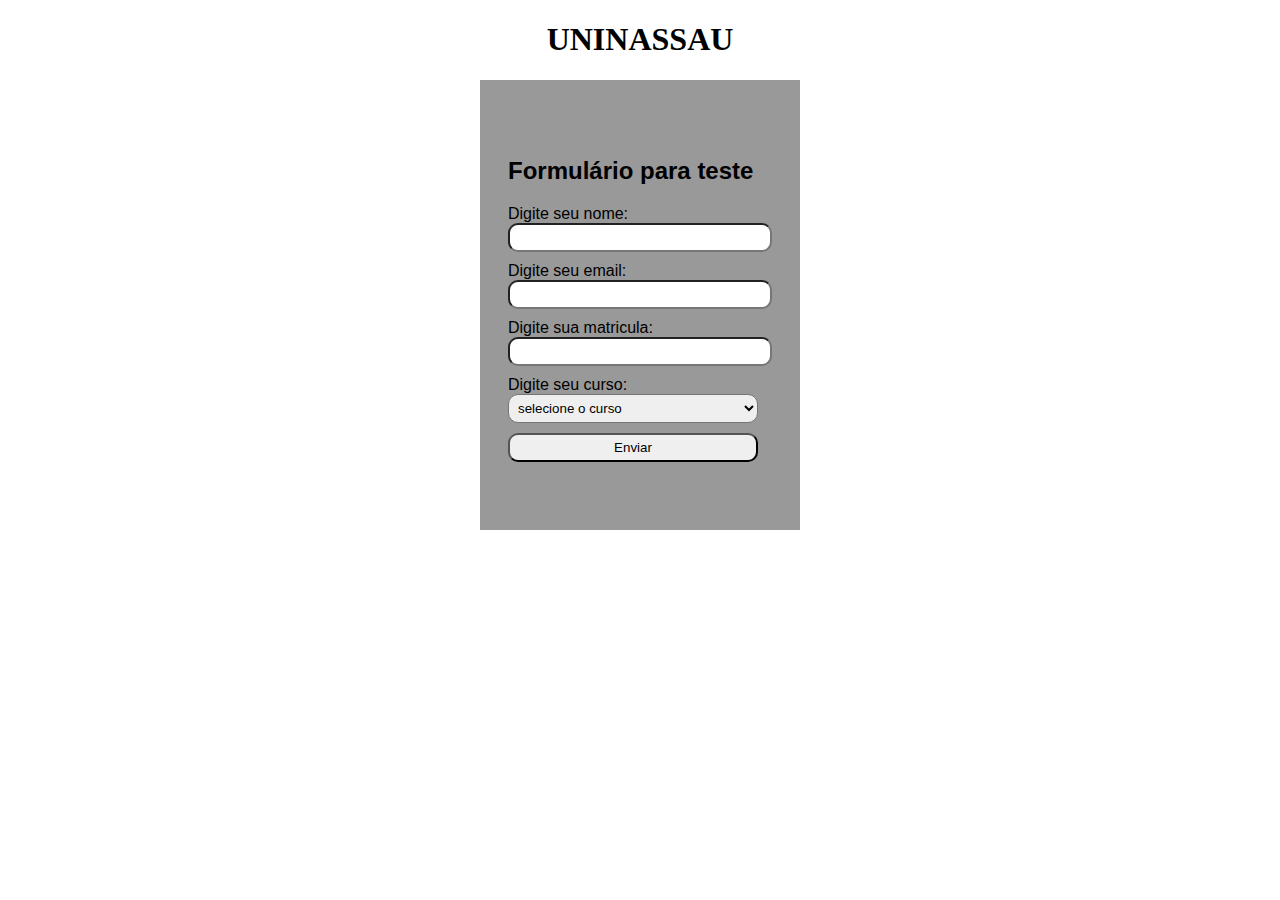
==== index.html @ f1779bef "first-commit" ====
<!DOCTYPE html>
<html lang="pt-br">
<head>
  <meta charset="UTF-8">
  <meta name="viewport" content="width=device-width, initial-scale=1.0">
  <title>Formulario</title>
  <style>
    main{
      display: flex;
      justify-content: center;
      font-family: 'Lucida Sans', 'Lucida Sans Regular', 'Lucida Grande', 'Lucida Sans Unicode', Geneva, Verdana, sans-serif;
    }
    #form{
      display: flex;
      width: 320px;
      height: 450px;
      align-items: center;
      justify-content: center;
      background-color: #999;
    }
    h1{
      display: flex;
      justify-content: center;
      font-size: 2rem;
    }
    h2{
      font-size: 1.5rem;
    }
    input, select{
      margin-bottom: 10px;
      width: 250px;
      justify-content: center;
      display: block;
      padding: 5px;
      border-radius: 10px;
    }
    input::-webkit-inner-spin-button {
    -webkit-appearance: none;
    }
  </style>
</head>
<body>
  <header>
    <h1>UNINASSAU</h1>
  </header>
  <main>
    <div id="form">
      <form action="teste-basico.html">
      <h2>Formulário para teste</h2>
      <label for="nome">Digite seu nome:</label>
      <input type="text" name="nome" id="nome" required>
      <label for="nome">Digite seu email:</label>
      <input type="email" name="email" id="email" required>
      <label for="nome">Digite sua matricula:</label>
      <input type="number" name="matricula" id="matricula">
      <label for="nome">Digite seu curso:</label>
      <select id="curso">
        <option>selecione o curso</option>
        <option value="Administração">Administração</option>
        <option value="Ciências da Computação">Ciências da Computação</option>
        <option value="Engenharia Civil">Engenharia Civil</option>
        <option value="Medicina">Medicina</option>
        <option value="Psicologia">Psicologia</option>
        <option value="Direito">Direito</option>
        <option value="Economia">Economia</option>
        <option value="Ciências Políticas">Ciências Políticas</option>
        <option value="Biologia">Biologia</option>
        <option value="Química">Química</option>
        <option value="Engenharia Elétrica">Engenharia Elétrica</option>
        <option value="Arquitetura">Arquitetura</option>
        <option value="Engenharia de Software">Engenharia de Software</option>
        <option value="Enfermagem">Enfermagem</option>
        <option value="Física">Física</option>
        <option value="Design Gráfico">Design Gráfico</option>
      </select>
      <input type="submit" value="Enviar">
      </form>
    </div>
  </main>
</body>
</html>
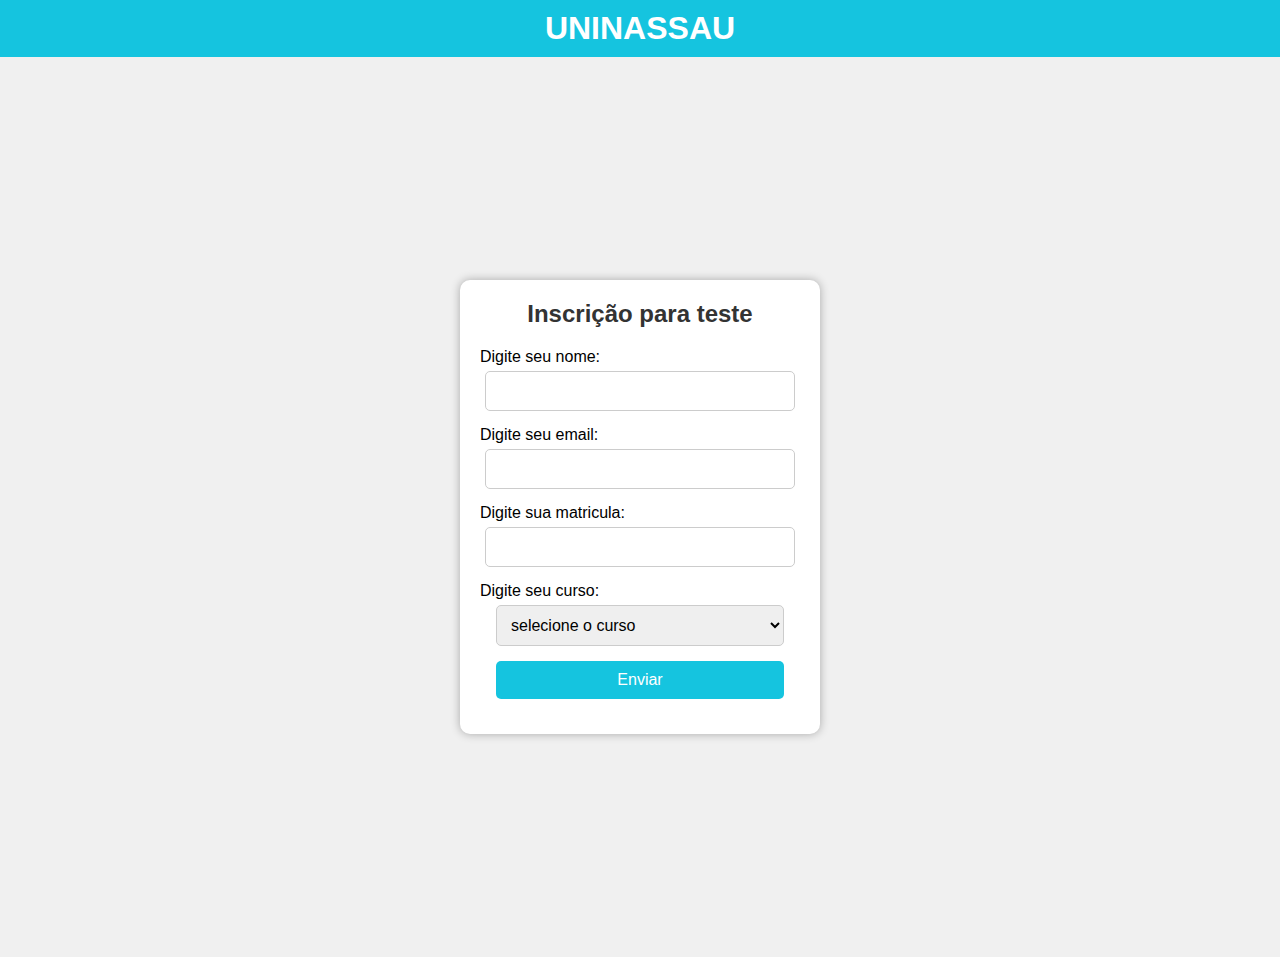
==== commit 30a09965: "criando estilo css em todos os arquivos" ====
--- a/index.html
+++ b/index.html
@@ -1,81 +1,45 @@
 <!DOCTYPE html>
 <html lang="pt-br">
-<head>
-  <meta charset="UTF-8">
-  <meta name="viewport" content="width=device-width, initial-scale=1.0">
-  <title>Formulario</title>
-  <style>
-    main{
-      display: flex;
-      justify-content: center;
-      font-family: 'Lucida Sans', 'Lucida Sans Regular', 'Lucida Grande', 'Lucida Sans Unicode', Geneva, Verdana, sans-serif;
-    }
-    #form{
-      display: flex;
-      width: 320px;
-      height: 450px;
-      align-items: center;
-      justify-content: center;
-      background-color: #999;
-    }
-    h1{
-      display: flex;
-      justify-content: center;
-      font-size: 2rem;
-    }
-    h2{
-      font-size: 1.5rem;
-    }
-    input, select{
-      margin-bottom: 10px;
-      width: 250px;
-      justify-content: center;
-      display: block;
-      padding: 5px;
-      border-radius: 10px;
-    }
-    input::-webkit-inner-spin-button {
-    -webkit-appearance: none;
-    }
-  </style>
-</head>
-<body>
-  <header>
-    <h1>UNINASSAU</h1>
-  </header>
-  <main>
-    <div id="form">
-      <form action="teste-basico.html">
-      <h2>Formulário para teste</h2>
-      <label for="nome">Digite seu nome:</label>
-      <input type="text" name="nome" id="nome" required>
-      <label for="nome">Digite seu email:</label>
-      <input type="email" name="email" id="email" required>
-      <label for="nome">Digite sua matricula:</label>
-      <input type="number" name="matricula" id="matricula">
-      <label for="nome">Digite seu curso:</label>
-      <select id="curso">
-        <option>selecione o curso</option>
-        <option value="Administração">Administração</option>
-        <option value="Ciências da Computação">Ciências da Computação</option>
-        <option value="Engenharia Civil">Engenharia Civil</option>
-        <option value="Medicina">Medicina</option>
-        <option value="Psicologia">Psicologia</option>
-        <option value="Direito">Direito</option>
-        <option value="Economia">Economia</option>
-        <option value="Ciências Políticas">Ciências Políticas</option>
-        <option value="Biologia">Biologia</option>
-        <option value="Química">Química</option>
-        <option value="Engenharia Elétrica">Engenharia Elétrica</option>
-        <option value="Arquitetura">Arquitetura</option>
-        <option value="Engenharia de Software">Engenharia de Software</option>
-        <option value="Enfermagem">Enfermagem</option>
-        <option value="Física">Física</option>
-        <option value="Design Gráfico">Design Gráfico</option>
-      </select>
-      <input type="submit" value="Enviar">
+  <head>
+    <meta charset="UTF-8" />
+    <meta name="viewport" content="width=device-width, initial-scale=1.0" />
+    <title>Formulario</title>
+    <link rel="stylesheet" href="indexStyle.css" />
+  </head>
+  <body>
+    <header>
+      <h1>UNINASSAU</h1>
+    </header>
+    <main>
+      <form action="./teste-basico.html" id="form">
+        <h2>Inscrição para teste</h2>
+
+        <label for="nome">Digite seu nome:</label>
+        <input type="text" name="nome" id="nome" required />
+
+        <label for="nome">Digite seu email:</label>
+        <input type="email" name="email" id="email" required />
+
+        <label for="nome">Digite sua matricula:</label>
+        <input type="number" name="matricula" id="matricula" />
+
+        <label for="nome">Digite seu curso:</label>
+        <select id="curso">
+          <option>selecione o curso</option>
+          <option value="Administração">Administração</option>
+          <option value="Ciências da Computação">Ciências da Computação</option>
+          <option value="Engenharia Civil">Engenharia Civil</option>
+          <option value="Medicina">Medicina</option>
+          <option value="Psicologia">Psicologia</option>
+          <option value="Direito">Direito</option>
+          <option value="Economia">Economia</option>
+          <option value="Enfermagem">Enfermagem</option>
+          <option value="Física">Física</option>
+          <option value="Design Gráfico">Design Gráfico</option>
+        </select>
+
+        <input type="submit" value="Enviar" />
       </form>
-    </div>
-  </main>
-</body>
-</html>+    </main>
+  </body>
+</html>
--- a/indexStyle.css
+++ b/indexStyle.css
@@ -0,0 +1,73 @@
+* {
+    margin: 0;
+    padding: 0;
+}
+
+body {
+    font-family: Arial, sans-serif;
+    background-color: #f0f0f0;
+}
+
+header {
+    background-color: #15c4df;
+    text-align: center;
+    padding: 10px 0;
+}
+
+header h1 {
+    font-size: 2rem;
+    color: #fff;
+}
+
+main {
+    display: flex;
+    justify-content: center;
+    align-items: center;
+    height: 100vh; /* Ajusta a altura para preencher a tela inteira */
+}
+
+#form {
+    background-color: #fff;
+    width: 320px;
+    padding: 20px;
+    border-radius: 10px;
+    text-align: center;
+    box-shadow: 0px 0px 10px rgba(0, 0, 0, 0.3);
+}
+
+h2 {
+    font-size: 1.5rem;
+    margin-bottom: 20px;
+    color: #333;
+}
+
+label {
+    display: block;
+    font-size: 1rem;
+    margin-bottom: 5px;
+    text-align: left;
+}
+
+input, select {
+    width: 90%;
+    padding: 10px;
+    margin-bottom: 15px;
+    border: 1px solid #ccc;
+    border-radius: 5px;
+    font-size: 1rem;
+}
+
+input[type="submit"] {
+    background-color: #15c4df;
+    color: #fff;
+    padding: 10px 20px;
+    border: none;
+    border-radius: 5px;
+    cursor: pointer;
+    font-size: 1rem;
+    transition: background-color 0.3s;
+}
+
+input[type="submit"]:hover {
+    background-color: #0da7be;
+}
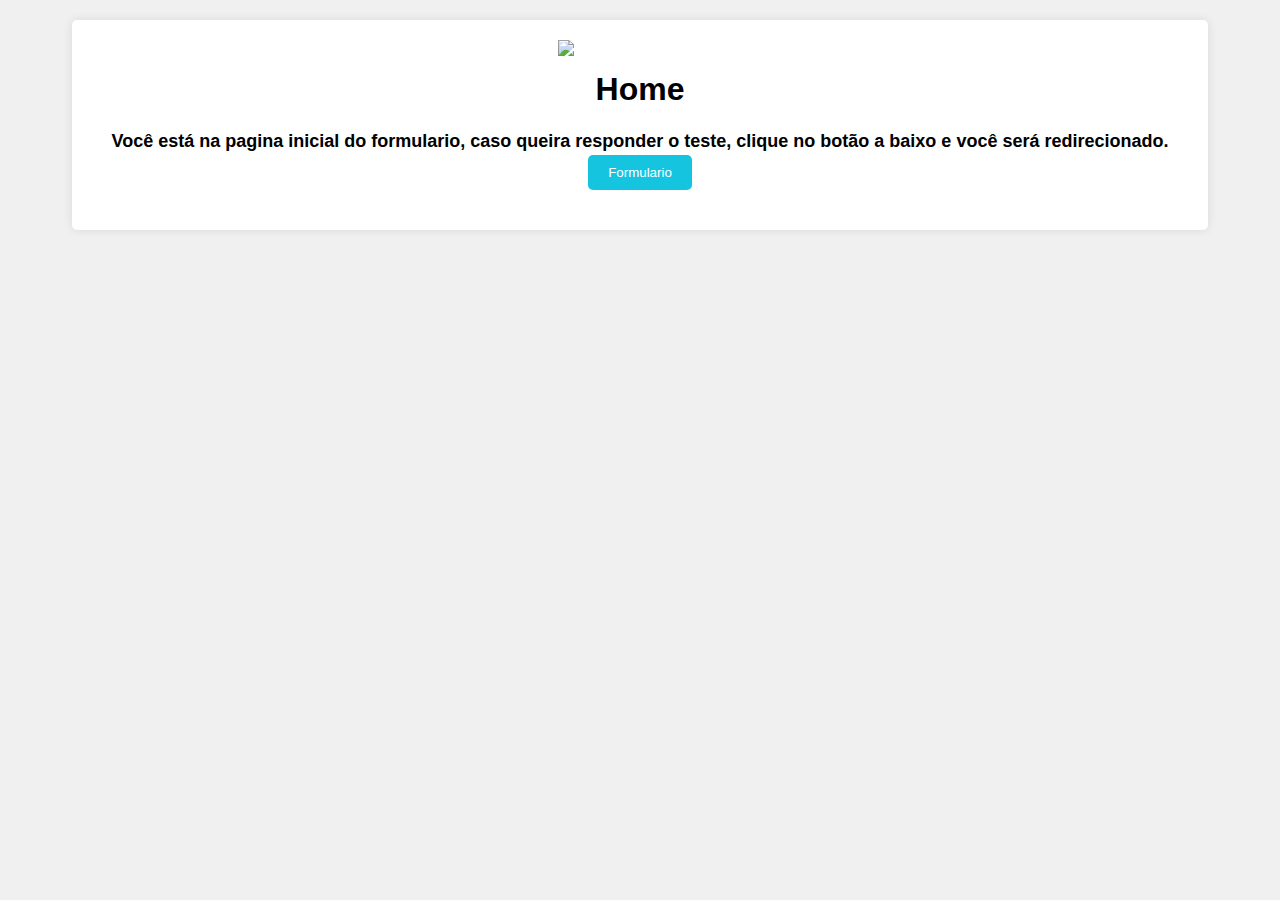
==== commit 77a23931: "rename archive index" ====
--- a/index.html
+++ b/index.html
@@ -3,43 +3,24 @@
   <head>
     <meta charset="UTF-8" />
     <meta name="viewport" content="width=device-width, initial-scale=1.0" />
-    <title>Formulario</title>
-    <link rel="stylesheet" href="indexStyle.css" />
+    <title>inicial</title>
+    <link rel="stylesheet" href="style.css" />
   </head>
   <body>
-    <header>
-      <h1>UNINASSAU</h1>
-    </header>
     <main>
-      <form action="./teste-basico.html" id="form">
-        <h2>Inscrição para teste</h2>
-
-        <label for="nome">Digite seu nome:</label>
-        <input type="text" name="nome" id="nome" required />
-
-        <label for="nome">Digite seu email:</label>
-        <input type="email" name="email" id="email" required />
-
-        <label for="nome">Digite sua matricula:</label>
-        <input type="number" name="matricula" id="matricula" />
-
-        <label for="nome">Digite seu curso:</label>
-        <select id="curso">
-          <option>selecione o curso</option>
-          <option value="Administração">Administração</option>
-          <option value="Ciências da Computação">Ciências da Computação</option>
-          <option value="Engenharia Civil">Engenharia Civil</option>
-          <option value="Medicina">Medicina</option>
-          <option value="Psicologia">Psicologia</option>
-          <option value="Direito">Direito</option>
-          <option value="Economia">Economia</option>
-          <option value="Enfermagem">Enfermagem</option>
-          <option value="Física">Física</option>
-          <option value="Design Gráfico">Design Gráfico</option>
-        </select>
-
-        <input type="submit" value="Enviar" />
-      </form>
+      <img
+        src="https://seeklogo.com/images/U/uninassau-logo-6EA85E82A5-seeklogo.com.png"
+        width="150px"
+      />
+      <h1>Home</h1>
+      <div class="col1">
+        <h2>
+          Você está na pagina inicial do formulario, caso queira responder o teste, clique no botão a baixo e você será redirecionado.
+        </h2>
+        <h2>
+          <button><a href="index.html">Formulario</a></button>
+        </h2>
+      </div>
     </main>
   </body>
 </html>
--- a/style.css
+++ b/style.css
@@ -0,0 +1,73 @@
+/* Reset de estilos padrão */
+* {
+  margin: 0;
+  padding: 0;
+}
+
+body {
+  display: flex;
+  justify-content: center;
+  font-family: Arial, sans-serif;
+  background-color: #f0f0f0;
+  text-align: center;
+}
+
+img {
+  width: 15%;
+  height: auto;
+  display: flex;
+  justify-content: center;
+  margin-bottom: 15px;
+}
+
+main {
+  display: flex;
+  max-width: 1200px;
+  margin: 20px auto;
+  padding: 20px;
+  background-color: #fff;
+  border-radius: 5px;
+  box-shadow: 0 0 10px rgba(0, 0, 0, 0.1);
+  flex-direction: column;
+  align-items: center;
+}
+
+nav a {
+  display: inline-block;
+  background-color: #15c4df;
+  color: #fff;
+  padding: 10px 20px;
+  text-decoration: none;
+  border-radius: 5px;
+}
+
+nav a:hover {
+  background-color: #0da7be;
+}
+
+.col1 {
+  padding: 20px;
+}
+
+.col1 h2 {
+  font-size: 18px;
+  line-height: 1.5;
+}
+
+button a {
+  text-decoration: none;
+  color: #fff;
+}
+
+button {
+  background-color: #15c4df;
+  color: #fff;
+  padding: 10px 20px;
+  border: none;
+  border-radius: 5px;
+  cursor: pointer;
+}
+
+button:hover {
+  background-color: #0da7be;
+}
